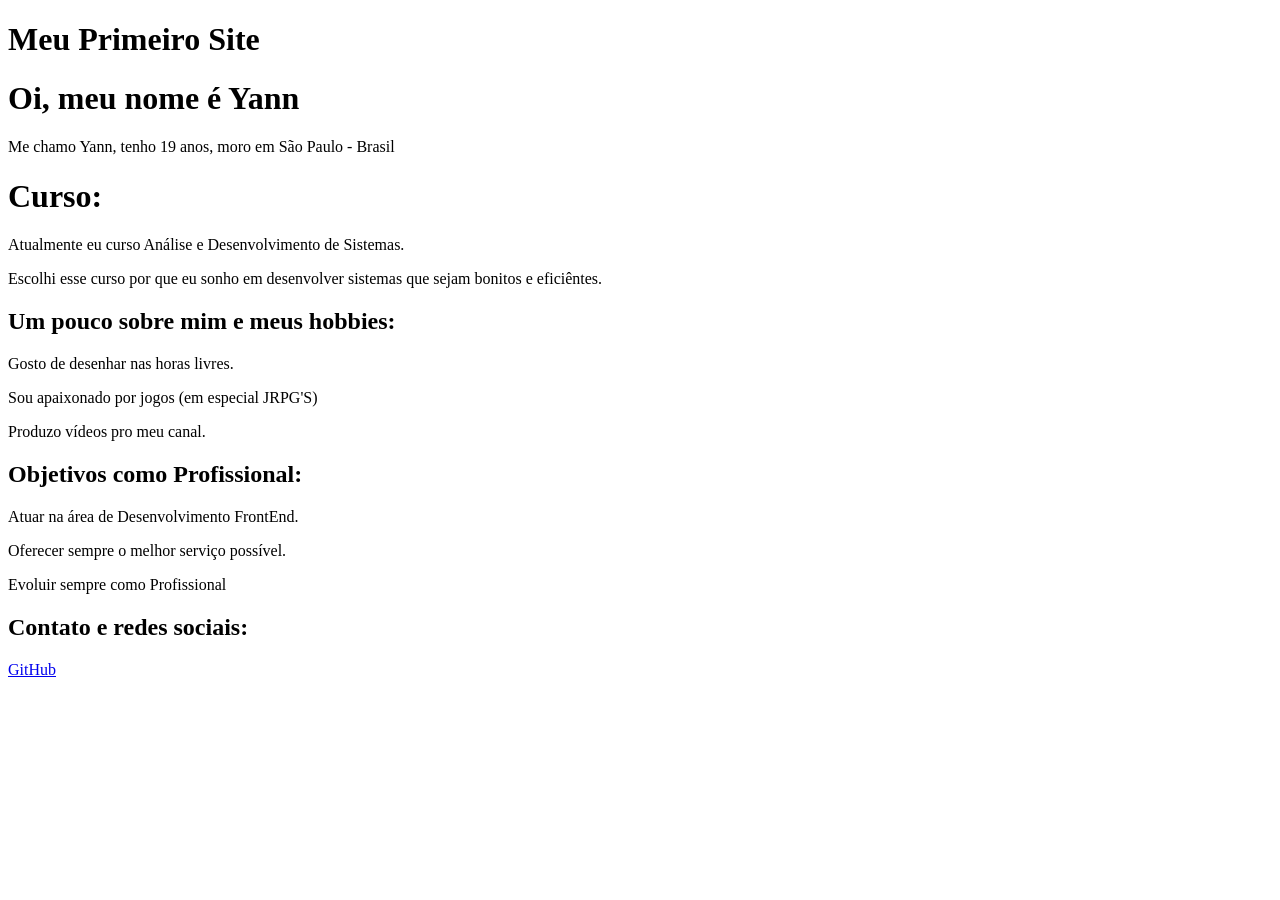
==== WEB105/index.html @ 82e93589 "Create index.html" ====
<!DOCTYPE html>
<html>
<head>
    <meta charset="UTF-8">
    <meta name="viewport" content="width=device-width, initial-scale=1.0">
    <title>Página do Yann</title>
    <h1>Meu Primeiro Site</h1>
</head>
<body>
    <h1>Oi, meu nome é Yann</h1>
        <p>Me chamo Yann, tenho 19 anos, moro em São Paulo - Brasil</p>
    
    <h1>Curso:</h1>
        <p>Atualmente eu curso Análise e Desenvolvimento de Sistemas.</p>
        <p>Escolhi esse curso por que eu sonho em desenvolver sistemas que sejam bonitos e eficiêntes.</p>
    <h2>Um pouco sobre mim e meus hobbies:</h2>
        <p>Gosto de desenhar nas horas livres.</p>
        <p>Sou apaixonado por jogos (em especial JRPG'S)</p>
        <p>Produzo vídeos pro meu canal.</p>
    <h2>Objetivos como Profissional:</h2>
        <p>Atuar na área de Desenvolvimento FrontEnd.</p>
        <p>Oferecer sempre o melhor serviço possível.</p>
        <p>Evoluir sempre como Profissional</p>
    <h2>Contato e redes sociais:</h2>
        <a href="https://github.com/YannEscobar">GitHub</a>
</body>
</html>
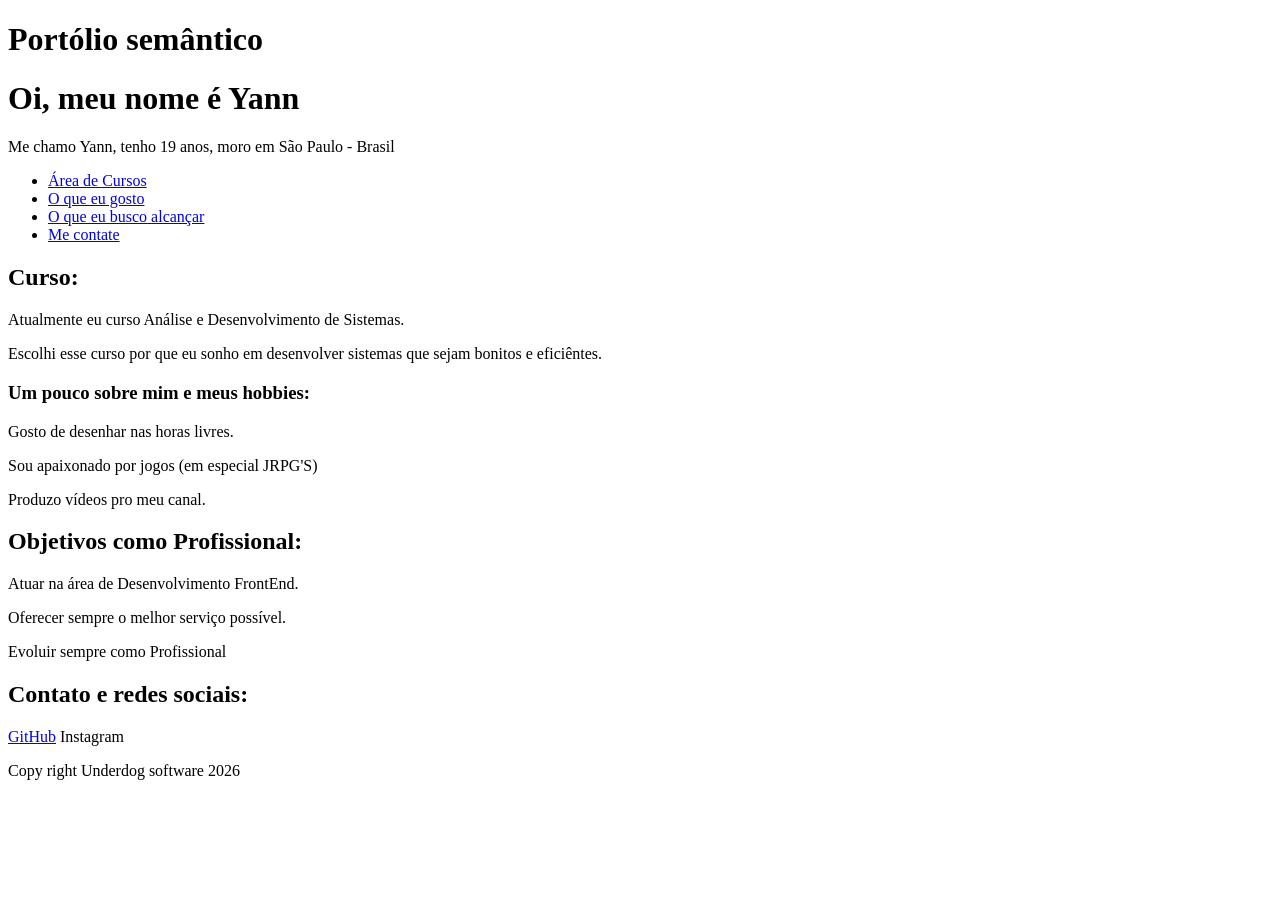
==== commit f37f7788: "Update index.html" ====
--- a/WEB105/index.html
+++ b/WEB105/index.html
@@ -4,24 +4,55 @@
     <meta charset="UTF-8">
     <meta name="viewport" content="width=device-width, initial-scale=1.0">
     <title>Página do Yann</title>
-    <h1>Meu Primeiro Site</h1>
+    <h1>Portólio semântico</h1>
 </head>
 <body>
-    <h1>Oi, meu nome é Yann</h1>
-        <p>Me chamo Yann, tenho 19 anos, moro em São Paulo - Brasil</p>
-    
-    <h1>Curso:</h1>
-        <p>Atualmente eu curso Análise e Desenvolvimento de Sistemas.</p>
-        <p>Escolhi esse curso por que eu sonho em desenvolver sistemas que sejam bonitos e eficiêntes.</p>
-    <h2>Um pouco sobre mim e meus hobbies:</h2>
-        <p>Gosto de desenhar nas horas livres.</p>
-        <p>Sou apaixonado por jogos (em especial JRPG'S)</p>
-        <p>Produzo vídeos pro meu canal.</p>
-    <h2>Objetivos como Profissional:</h2>
-        <p>Atuar na área de Desenvolvimento FrontEnd.</p>
-        <p>Oferecer sempre o melhor serviço possível.</p>
-        <p>Evoluir sempre como Profissional</p>
-    <h2>Contato e redes sociais:</h2>
-        <a href="https://github.com/YannEscobar">GitHub</a>
+<main>
+    <header>
+      <h1>Oi, meu nome é Yann</h1>
+          <p>Me chamo Yann, tenho 19 anos, moro em São Paulo - Brasil</p>
+    </header>
+    <nav>
+      <ul>
+        <li>
+        <a href="#Curso">Área de Cursos</a>
+        </li>
+        <li>
+        <a href="#Hobby">O que eu gosto</a>
+        </li>
+        <li>
+          <a href="#Objetivos">O que eu busco alcançar</a>
+        </li>
+        <li>
+          <a href="#Contato">Me contate</a>
+        </li>
+      </ul>
+    </nav>
+    <section id="Curso">
+      <h2>Curso:</h2>
+          <p>Atualmente eu curso Análise e Desenvolvimento de Sistemas.</p>
+          <p>Escolhi esse curso por que eu sonho em desenvolver sistemas que sejam bonitos e eficiêntes.</p>
+    </section>
+    <section id="Hobby">
+      <h3>Um pouco sobre mim e meus hobbies:</h3>
+          <p>Gosto de desenhar nas horas livres.</p>
+          <p>Sou apaixonado por jogos (em especial JRPG'S)</p>
+          <p>Produzo vídeos pro meu canal.</p>
+    </section>
+    <section id="Objetivos">
+      <h2>Objetivos como Profissional:</h2>
+          <p>Atuar na área de Desenvolvimento FrontEnd.</p>
+          <p>Oferecer sempre o melhor serviço possível.</p>
+          <p>Evoluir sempre como Profissional</p>
+    </section>
+    <section id="Contato">
+      <h2>Contato e redes sociais:</h2>
+          <a href="https://github.com/YannEscobar">GitHub</a>
+          <a>Instagram</a>
+    </section>
+</main>
+  <footer>
+    <p>Copy right Underdog software 2026</p>
+  </footer>
 </body>
 </html>
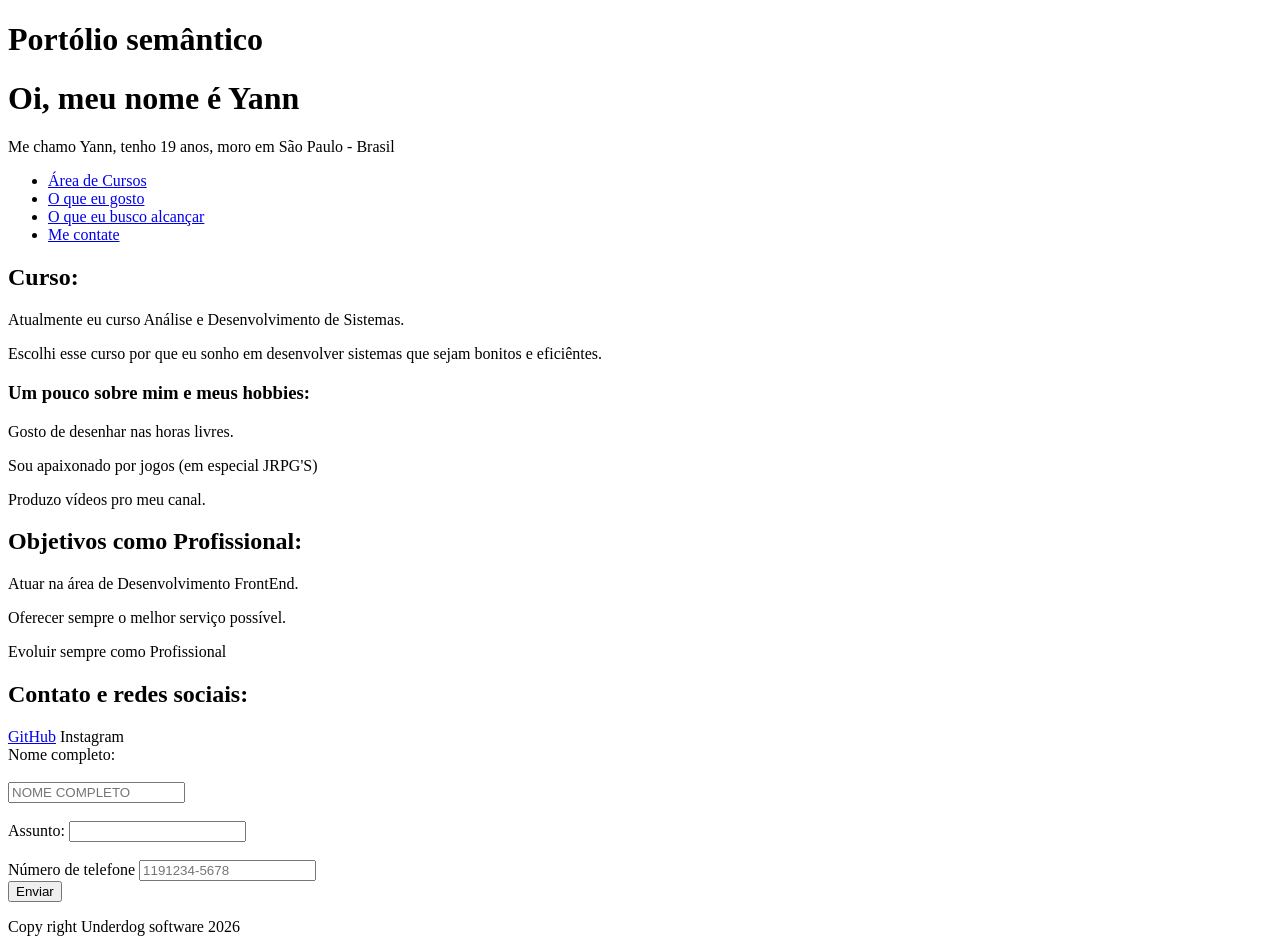
==== commit 96beeb4d: "Add contact form to index.html Added a contact form with fields for name, subject, and phone number." ====
--- a/WEB105/index.html
+++ b/WEB105/index.html
@@ -49,6 +49,19 @@
       <h2>Contato e redes sociais:</h2>
           <a href="https://github.com/YannEscobar">GitHub</a>
           <a>Instagram</a>
+            <form action="/action_page.php">
+            <label for="nome">Nome completo:</label>
+            <br><br>
+            <input type="text" id="nome" required placeholder="NOME COMPLETO">
+            <br><br>
+            <label for="assunto">Assunto:</label>
+            <input type="type" id="assunto" required placeholer="No que precisa de ajuda?">
+            <br><br>
+            <label for="telefone">Número de telefone</label>
+            <input type="number" id="telefone" required placeholder="1191234-5678">
+            <br>
+            <input type="submit" value="Enviar">
+        </form>
     </section>
 </main>
   <footer>
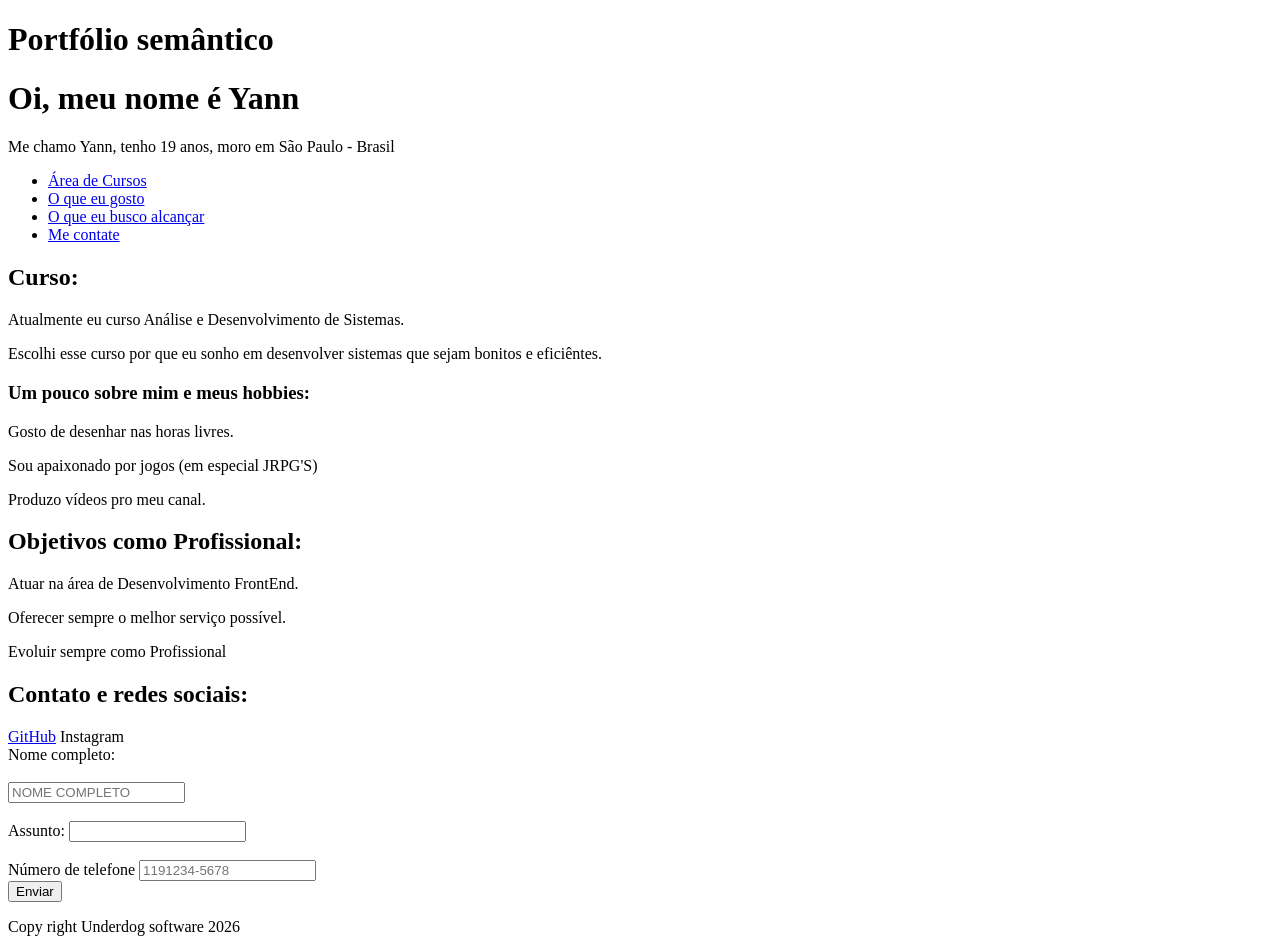
==== commit e984a78a: "Some changes in style and text correction" ====
--- a/WEB105/index.html
+++ b/WEB105/index.html
@@ -4,7 +4,7 @@
     <meta charset="UTF-8">
     <meta name="viewport" content="width=device-width, initial-scale=1.0">
     <title>Página do Yann</title>
-    <h1>Portólio semântico</h1>
+    <h1>Portfólio semântico</h1>
 </head>
 <body>
 <main>
